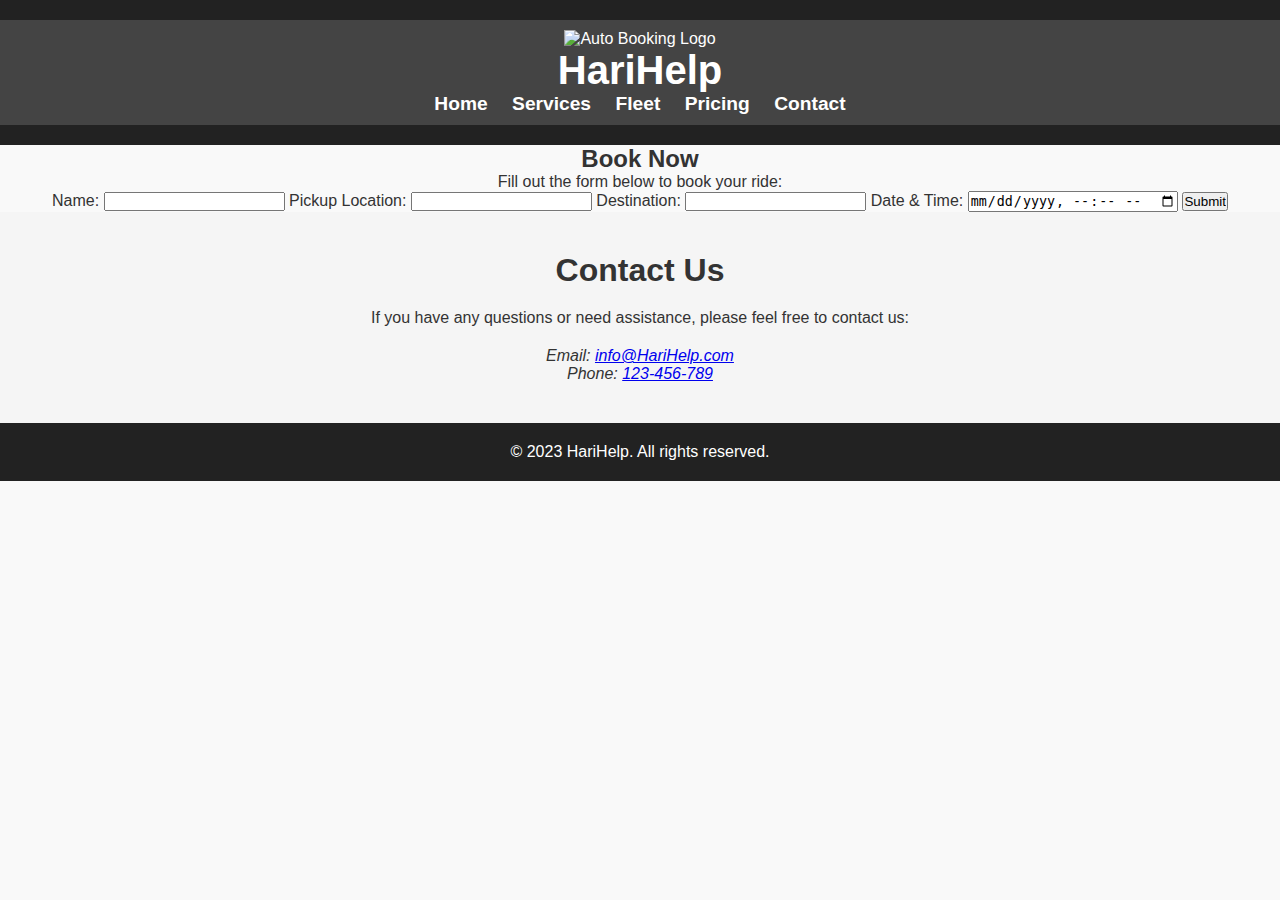
==== book.html @ db707af9 "Add files via upload" ====
<!DOCTYPE html>
<html lang="en">
<head>
    <meta charset="UTF-8">
    <meta name="viewport" content="width=device-width, initial-scale=1.0">
    <title>Book Now - HariHelp</title>
    <link rel="stylesheet" href="styles.css">
</head>
<body>
    <header>
        <nav>
            <div class="container">
                <div class="logo">
                    <img src="C:\Users\DHRUB\Desktop\Assistante\218-2182277_h-letter-png-file-download-free-h-in.png" alt="Auto Booking Logo" width="100px" height="40px">
                    <h1>HariHelp</h1>
                </div>
                <ul>
                    <li><a href="service.html">Home</a></li>
                    <li><a href="services.html">Services</a></li>
                    <li><a href="fleet.html">Fleet</a></li>
                    <li><a href="price.html">Pricing</a></li>
                    <li><a href="contact.html">Contact</a></li>
                </ul>
            </div>
        </nav>
    </header>

    <!-- "Book Now" Section -->
    <section class="book-now">
        <div class="container">
            <h2>Book Now</h2>
            <p>Fill out the form below to book your ride:</p>
            <form action="book.php" method="post"> <!-- Replace 'book.php' with your form processing script -->
                <label for="name">Name:</label>
                <input type="text" id="name" name="name" required>

                <label for="pickup">Pickup Location:</label>
                <input type="text" id="pickup" name="pickup" required>

                <label for="destination">Destination:</label>
                <input type="text" id="destination" name="destination" required>

                <label for="date-time">Date & Time:</label>
                <input type="datetime-local" id="date-time" name="date-time" required>

                <input type="submit" value="Submit">
            </form>
        </div>
    </section>

    <section class="contact">
        <div class="container">
            <h2>Contact Us</h2>
            <p>If you have any questions or need assistance, please feel free to contact us:</p>
            <address>
                Email: <a href="mailto:info@HariHelp.com">info@HariHelp.com</a><br>
                Phone: <a href="tel:+123456789">123-456-789</a>
            </address>
        </div>
    </section>

    <!--Footer Section -->
    <footer class="footer">
        <div class="container">
            <p>&copy; 2023 HariHelp. All rights reserved.</p>
        </div>
    </footer>

</body>
</html>
---- styles.css ----
/* Reset some default styles */
* {
    margin: 0;
    padding: 0;
    box-sizing: border-box;
}

/* Set a background color and font family */
body {
    font-family: 'Roboto', Arial, sans-serif;
    background-color: #f9f9f9; /* Light gray background color */
    color: #333; /* Main text color */
    text-align: center; /* Center align text in the body */
}

/* Header styles */
header {
    background-color: #222; /* Dark background color for the header */
    color: #fff; /* Text color for header */
    padding: 20px 0;
}

header h1 {
    font-size: 2.5rem;
}

/* Navigation menu styles */
nav {
    background-color: #444; /* Slightly lighter background color for the navigation menu */
    text-align: center;
    padding: 10px 0;
}

nav ul {
    list-style: none;
}

nav ul li {
    display: inline;
    margin-right: 20px;
}

nav ul li:last-child {
    margin-right: 0;
}

nav ul li a {
    text-decoration: none;
    color: #fff; /* Text color for navigation links */
    font-weight: bold;
    font-size: 1.2rem;
}

/* Hero section styles */
.hero {
    background-image: url('hero-background.jpg'); /* Replace with your hero image */
    background-size: cover;
    background-position: center;
    color: #2f1717; /* Text color for hero section */
    text-align: center;
    padding: 100px 0;
}

.hero h2 {
    font-size: 2.5rem;
    margin-bottom: 20px;
}

.hero p {
    font-size: 1.2rem;
    margin-bottom: 20px;
}

/* Service section styles */
.services {
    background-color: #fff; /* White background color for services section */
    padding: 40px 0;
}

.services h2 {
    font-size: 2rem;
    text-align: center;
    margin-bottom: 20px;
}

.service {
    text-align: center;
    margin-bottom: 40px;
}

.service img {
    max-width: 100%;
    border-radius: 10px;
}

.service h3 {
    font-size: 1.5rem;
    margin-top: 20px;
}

.service p {
    font-size: 1rem;
    margin-top: 10px;
}

/* Contact section styles */
.contact {
    background-color: #f5f5f5; /* Light gray background color for contact section */
    padding: 40px 0;
}

.contact h2 {
    font-size: 2rem;
    text-align: center;
    margin-bottom: 20px;
}

.contact address {
    font-size: 1rem;
    text-align: center;
    margin-top: 20px;
}

/* Footer styles */
.footer {
    background-color: #222; /* Dark background color for footer */
    color: #fff; /* Text color for footer */
    text-align: center;
    padding: 20px 0;
}

.footer p {
    font-size: 1rem;
}

/* Button styles */
.btn {
    background-color: #3498db; /* Button background color */
    color: #fff; /* Text color for buttons */
    padding: 10px 20px;
    border: none;
    border-radius: 3px;
    cursor: pointer;
    text-decoration: none;
}

.btn:hover {
    background-color: #2980b9; /* Button background color on hover */
}

.footer-contact span{
color: #0000ff;

}
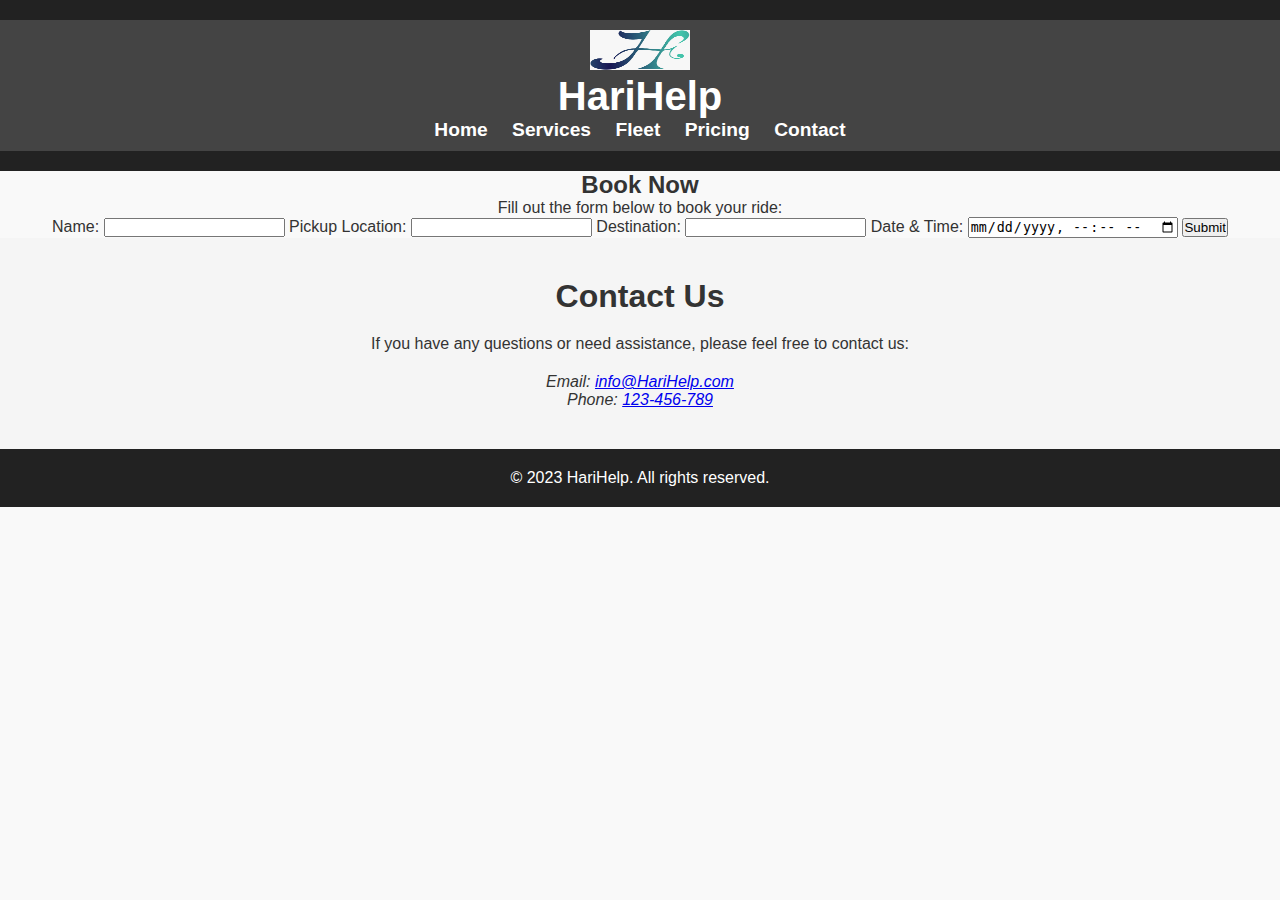
==== commit f303bdcb: "Update book.html" ====
--- a/book.html
+++ b/book.html
@@ -11,11 +11,11 @@
         <nav>
             <div class="container">
                 <div class="logo">
-                    <img src="C:\Users\DHRUB\Desktop\Assistante\218-2182277_h-letter-png-file-download-free-h-in.png" alt="Auto Booking Logo" width="100px" height="40px">
+                    <img src="logo.png" alt="Auto Booking Logo" width="100px" height="40px">
                     <h1>HariHelp</h1>
                 </div>
                 <ul>
-                    <li><a href="service.html">Home</a></li>
+                    <li><a href="index.html">Home</a></li>
                     <li><a href="services.html">Services</a></li>
                     <li><a href="fleet.html">Fleet</a></li>
                     <li><a href="price.html">Pricing</a></li>
@@ -67,4 +67,4 @@
     </footer>
 
 </body>
-</html>+</html>
